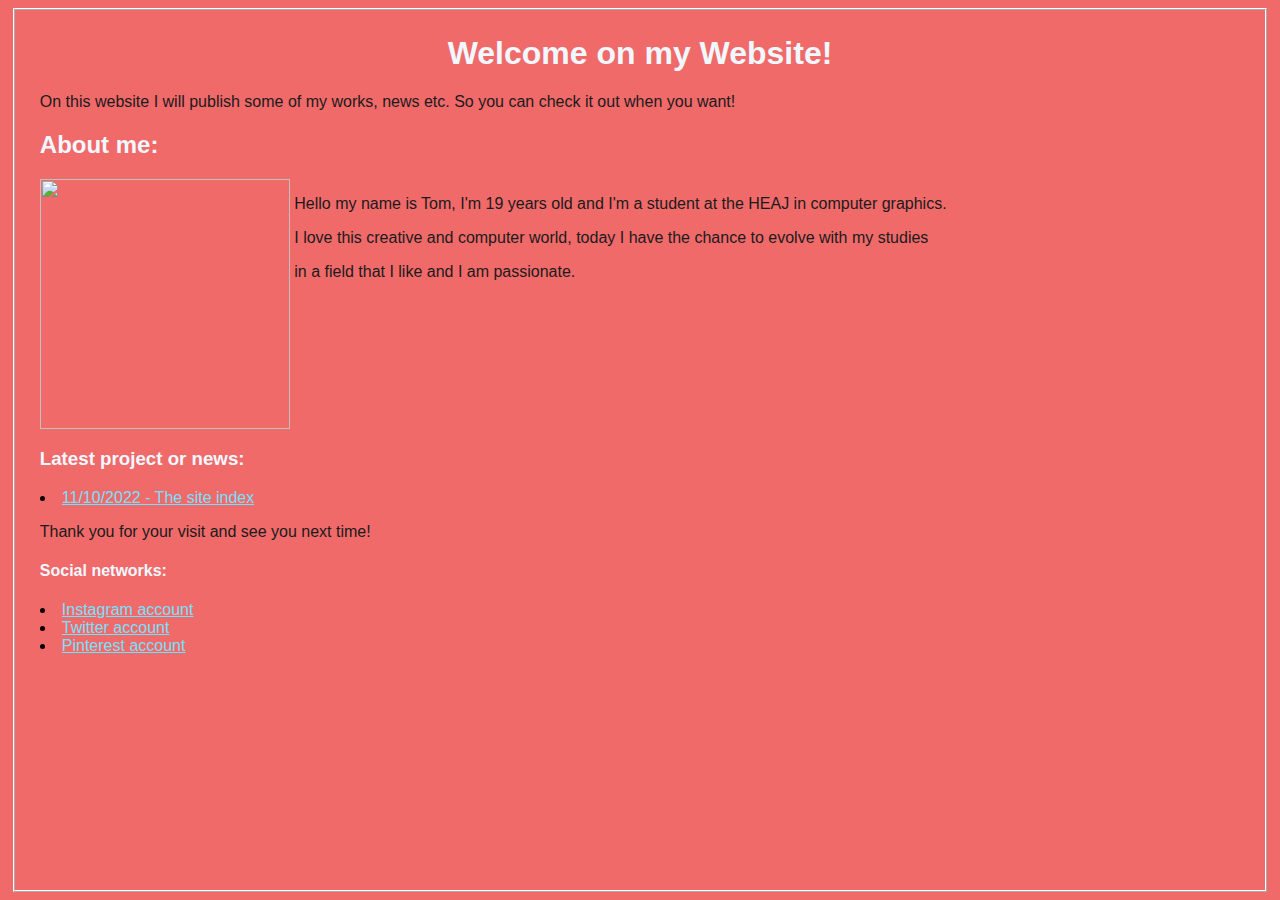
==== index.html @ 80eb888f "Update loading scheme" ====
<html>
    <head>
        <title>Tom Suleau - HEAJ Student</title>
        <style type="text/css">
            body{
                background-color: #f06a6a;
                margin-left: 1%;
                margin-right: 1%;
                padding: 25px;
                border: 2px ridge white;
                font-family: sans-serif;
                
            }
            h1{
                color: aliceblue;
                text-align: center;
                
                }

                p{
                color: rgb(27, 27, 27);
                
                }
                h2{
                color: aliceblue;
                
                }
                h3{
                color: aliceblue;
                }
                h4{
                color: aliceblue;
                
                }
                a{
                    color: #74e1ff;
                }
        </style>
    </head>


    <body>
        <h1>Welcome on my Website!</h1>
        <p>On this website I will publish some of my works, news etc. So you can check it out when you want!</p>
        <h2>About me:</h2>
        <div style="display:inline-block;vertical-align:top;">
            <img src="./images/PhotoEnTigre.jpg" width="250px" height="250px">
        </div>
        <div style="display:inline-block;">
        <p>
            Hello my name is Tom, I'm 19 years old and I'm a student at the HEAJ in computer graphics.
        </p>
        <p> I love this creative and computer world, today I have the chance to evolve with my studies 

        </p><p>in a field that I like and I am passionate.</p>
        </div>
       
        <h3>Latest project or news:</h3>
        <p>
            <li><a href="index.html">11/10/2022 - The site index</a></li>
        </p>
        <p>Thank you for your visit and see you next time!</p>
        <h4>Social networks:</h4>
        <p>
            <li><a href="https://instagram.com/realt0w">Instagram account</a></li>
            <li><a href="https://twitter.com/realt0w">Twitter account</a></li>
            <li><a href="https://pinterest.com/realt0w">Pinterest account</a></li>
        </p>
        
        <script src="alert.js"></script>
    </body>
</html>
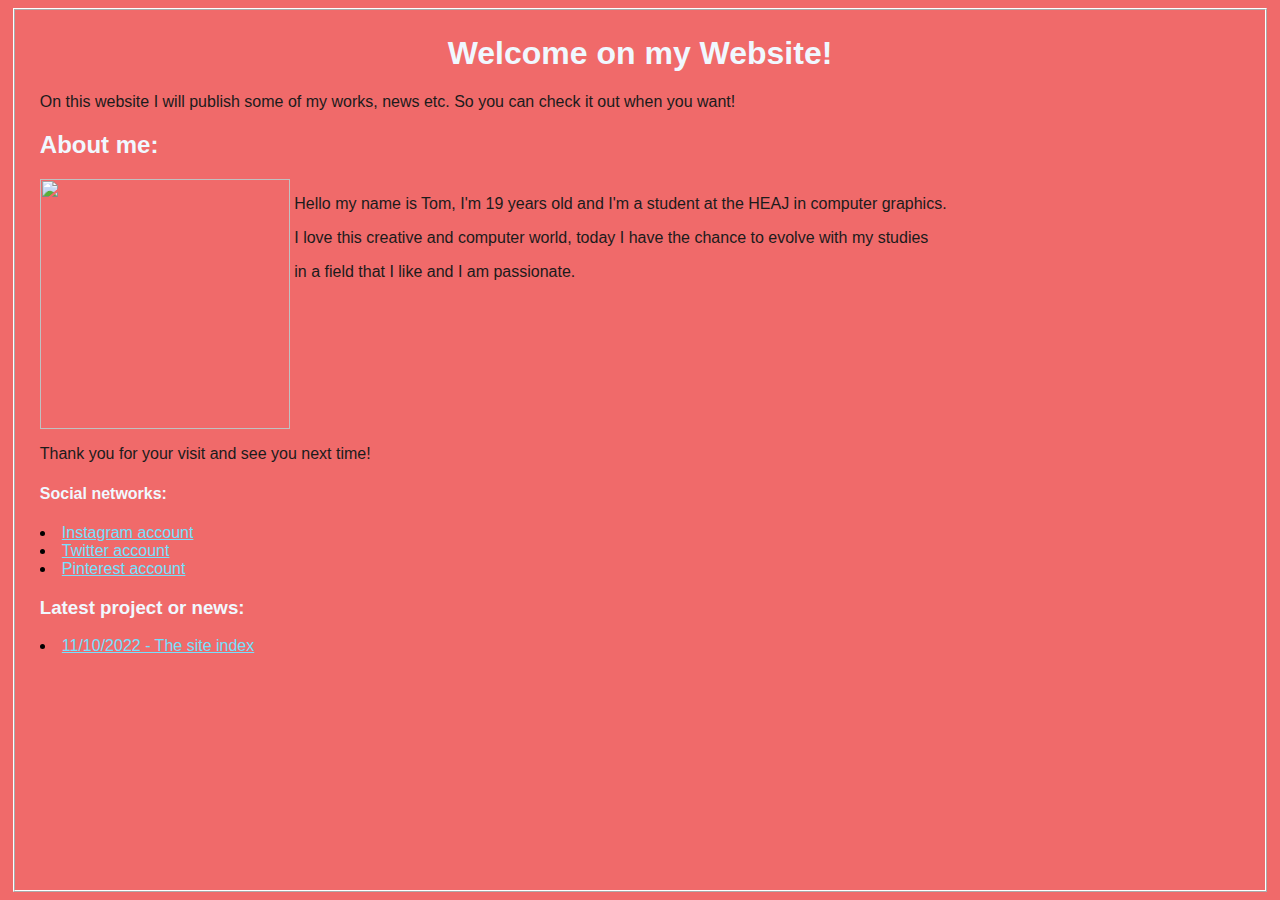
==== commit 9fbbd1fd: "Restructurate" ====
--- a/index.html
+++ b/index.html
@@ -54,11 +54,7 @@
 
         </p><p>in a field that I like and I am passionate.</p>
         </div>
-       
-        <h3>Latest project or news:</h3>
-        <p>
-            <li><a href="index.html">11/10/2022 - The site index</a></li>
-        </p>
+
         <p>Thank you for your visit and see you next time!</p>
         <h4>Social networks:</h4>
         <p>
@@ -66,6 +62,11 @@
             <li><a href="https://twitter.com/realt0w">Twitter account</a></li>
             <li><a href="https://pinterest.com/realt0w">Pinterest account</a></li>
         </p>
+
+        <h3>Latest project or news:</h3>
+        <p>
+            <li><a href="index.html">11/10/2022 - The site index</a></li>
+        </p>
         
         <script src="alert.js"></script>
     </body>
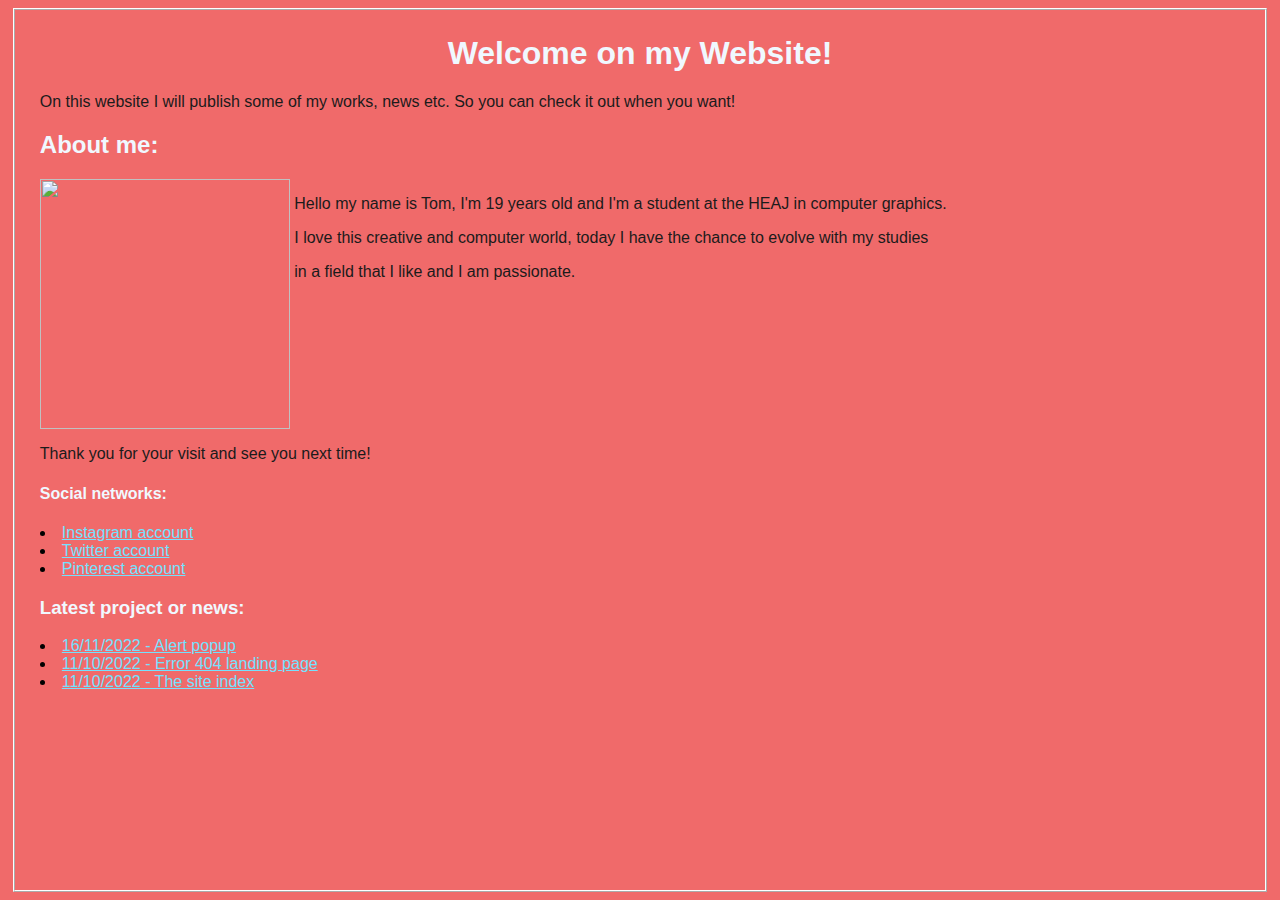
==== commit ac4c92ff: "Update alert in latest news" ====
--- a/index.html
+++ b/index.html
@@ -65,6 +65,8 @@
 
         <h3>Latest project or news:</h3>
         <p>
+            <li><a href="alert.js">16/11/2022 - Alert popup</a></li>
+            <li><a href="404.html">11/10/2022 - Error 404 landing page</a></li>
             <li><a href="index.html">11/10/2022 - The site index</a></li>
         </p>
         
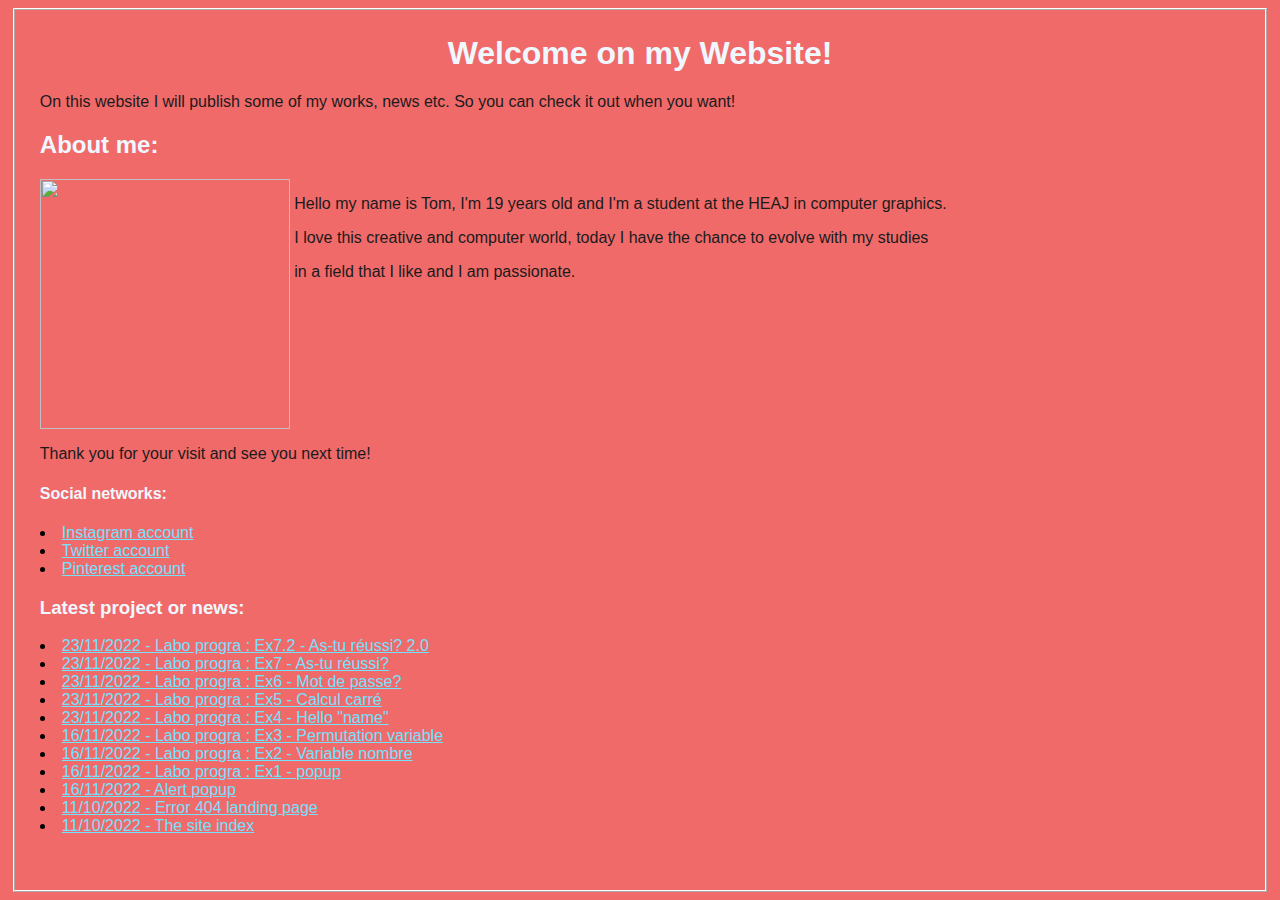
==== commit d3ce2020: "Ex 7.2" ====
--- a/index.html
+++ b/index.html
@@ -65,6 +65,14 @@
 
         <h3>Latest project or news:</h3>
         <p>
+            <li><a href="laboprogra/Ex7.2/Ex7.2_index.html">23/11/2022 - Labo progra : Ex7.2 - As-tu réussi? 2.0</a></li>
+            <li><a href="laboprogra/Ex7/Ex7_index.html">23/11/2022 - Labo progra : Ex7 - As-tu réussi?</a></li>
+            <li><a href="laboprogra/Ex6/Ex6_index.html">23/11/2022 - Labo progra : Ex6 - Mot de passe?</a></li>
+            <li><a href="laboprogra/Ex5/Ex5_index.html">23/11/2022 - Labo progra : Ex5 - Calcul carré</a></li>
+            <li><a href="laboprogra/Ex4/Ex4_index.html">23/11/2022 - Labo progra : Ex4 - Hello "name"</a></li>
+            <li><a href="laboprogra/Ex3/Ex3_index.html">16/11/2022 - Labo progra : Ex3 - Permutation variable</a></li>
+            <li><a href="laboprogra/Ex2/Ex2_index.html">16/11/2022 - Labo progra : Ex2 - Variable nombre</a></li>
+            <li><a href="laboprogra/Ex1/index.html">16/11/2022 - Labo progra : Ex1 - popup</a></li>
             <li><a href="alert.js">16/11/2022 - Alert popup</a></li>
             <li><a href="404.html">11/10/2022 - Error 404 landing page</a></li>
             <li><a href="index.html">11/10/2022 - The site index</a></li>
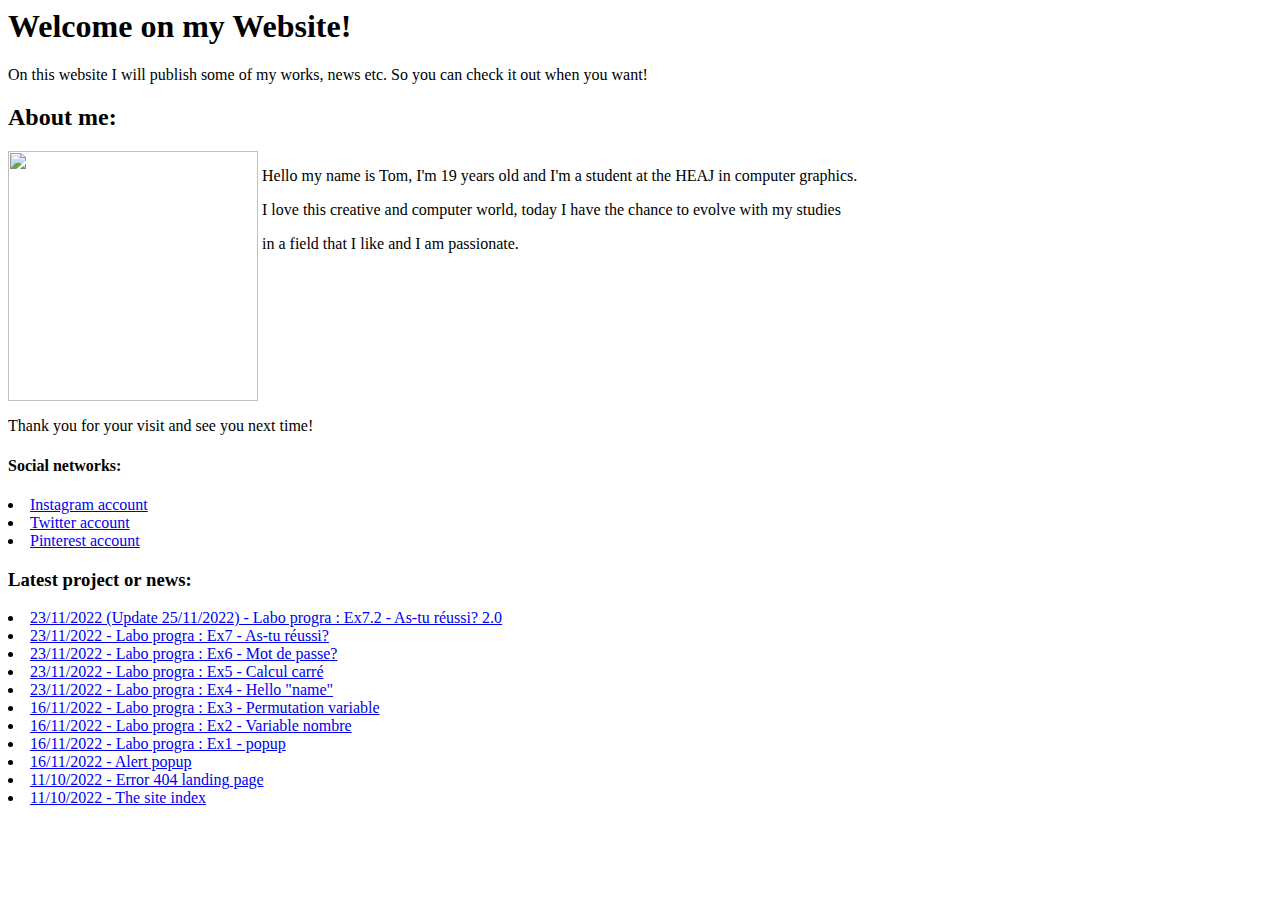
==== commit 6f5136e3: "Update homepage" ====
--- a/index.html
+++ b/index.html
@@ -1,41 +1,9 @@
 <html>
     <head>
         <title>Tom Suleau - HEAJ Student</title>
-        <style type="text/css">
-            body{
-                background-color: #f06a6a;
-                margin-left: 1%;
-                margin-right: 1%;
-                padding: 25px;
-                border: 2px ridge white;
-                font-family: sans-serif;
-                
-            }
-            h1{
-                color: aliceblue;
-                text-align: center;
-                
-                }
+        <link rel="stylesheet" href="style.css">
+        <meta name="viewport" content="width=device-width, initial-scale=1.0">
 
-                p{
-                color: rgb(27, 27, 27);
-                
-                }
-                h2{
-                color: aliceblue;
-                
-                }
-                h3{
-                color: aliceblue;
-                }
-                h4{
-                color: aliceblue;
-                
-                }
-                a{
-                    color: #74e1ff;
-                }
-        </style>
     </head>
 
 
@@ -58,24 +26,24 @@
         <p>Thank you for your visit and see you next time!</p>
         <h4>Social networks:</h4>
         <p>
-            <li><a href="https://instagram.com/realt0w">Instagram account</a></li>
-            <li><a href="https://twitter.com/realt0w">Twitter account</a></li>
-            <li><a href="https://pinterest.com/realt0w">Pinterest account</a></li>
+            <li><a href="https://instagram.com/realt0w" target="_blank">Instagram account</a></li>
+            <li><a href="https://twitter.com/realt0w" target="_blank">Twitter account</a></li>
+            <li><a href="https://pinterest.com/realt0w" target="_blank">Pinterest account</a></li>
         </p>
 
         <h3>Latest project or news:</h3>
         <p>
-            <li><a href="laboprogra/Ex7.2/Ex7.2_index.html">23/11/2022 - Labo progra : Ex7.2 - As-tu réussi? 2.0</a></li>
-            <li><a href="laboprogra/Ex7/Ex7_index.html">23/11/2022 - Labo progra : Ex7 - As-tu réussi?</a></li>
-            <li><a href="laboprogra/Ex6/Ex6_index.html">23/11/2022 - Labo progra : Ex6 - Mot de passe?</a></li>
-            <li><a href="laboprogra/Ex5/Ex5_index.html">23/11/2022 - Labo progra : Ex5 - Calcul carré</a></li>
-            <li><a href="laboprogra/Ex4/Ex4_index.html">23/11/2022 - Labo progra : Ex4 - Hello "name"</a></li>
-            <li><a href="laboprogra/Ex3/Ex3_index.html">16/11/2022 - Labo progra : Ex3 - Permutation variable</a></li>
-            <li><a href="laboprogra/Ex2/Ex2_index.html">16/11/2022 - Labo progra : Ex2 - Variable nombre</a></li>
-            <li><a href="laboprogra/Ex1/index.html">16/11/2022 - Labo progra : Ex1 - popup</a></li>
-            <li><a href="alert.js">16/11/2022 - Alert popup</a></li>
-            <li><a href="404.html">11/10/2022 - Error 404 landing page</a></li>
-            <li><a href="index.html">11/10/2022 - The site index</a></li>
+            <li><a href="laboprogra/Ex7-2/Ex7-2_index.html" target="_blank">23/11/2022 (Update 25/11/2022) - Labo progra : Ex7.2 - As-tu réussi? 2.0</a></li>
+            <li><a href="laboprogra/Ex7/Ex7_index.html" target="_blank">23/11/2022 - Labo progra : Ex7 - As-tu réussi?</a></li>
+            <li><a href="laboprogra/Ex6/Ex6_index.html" target="_blank">23/11/2022 - Labo progra : Ex6 - Mot de passe?</a></li>
+            <li><a href="laboprogra/Ex5/Ex5_index.html" target="_blank">23/11/2022 - Labo progra : Ex5 - Calcul carré</a></li>
+            <li><a href="laboprogra/Ex4/Ex4_index.html" target="_blank">23/11/2022 - Labo progra : Ex4 - Hello "name"</a></li>
+            <li><a href="laboprogra/Ex3/Ex3_index.html" target="_blank">16/11/2022 - Labo progra : Ex3 - Permutation variable</a></li>
+            <li><a href="laboprogra/Ex2/Ex2_index.html" target="_blank">16/11/2022 - Labo progra : Ex2 - Variable nombre</a></li>
+            <li><a href="laboprogra/Ex1/index.html" target="_blank">16/11/2022 - Labo progra : Ex1 - popup</a></li>
+            <li><a href="alert.js" target="_blank">16/11/2022 - Alert popup</a></li>
+            <li><a href="404.html" target="_blank">11/10/2022 - Error 404 landing page</a></li>
+            <li><a href="index.html" target="_blank">11/10/2022 - The site index</a></li>
         </p>
         
         <script src="alert.js"></script>
